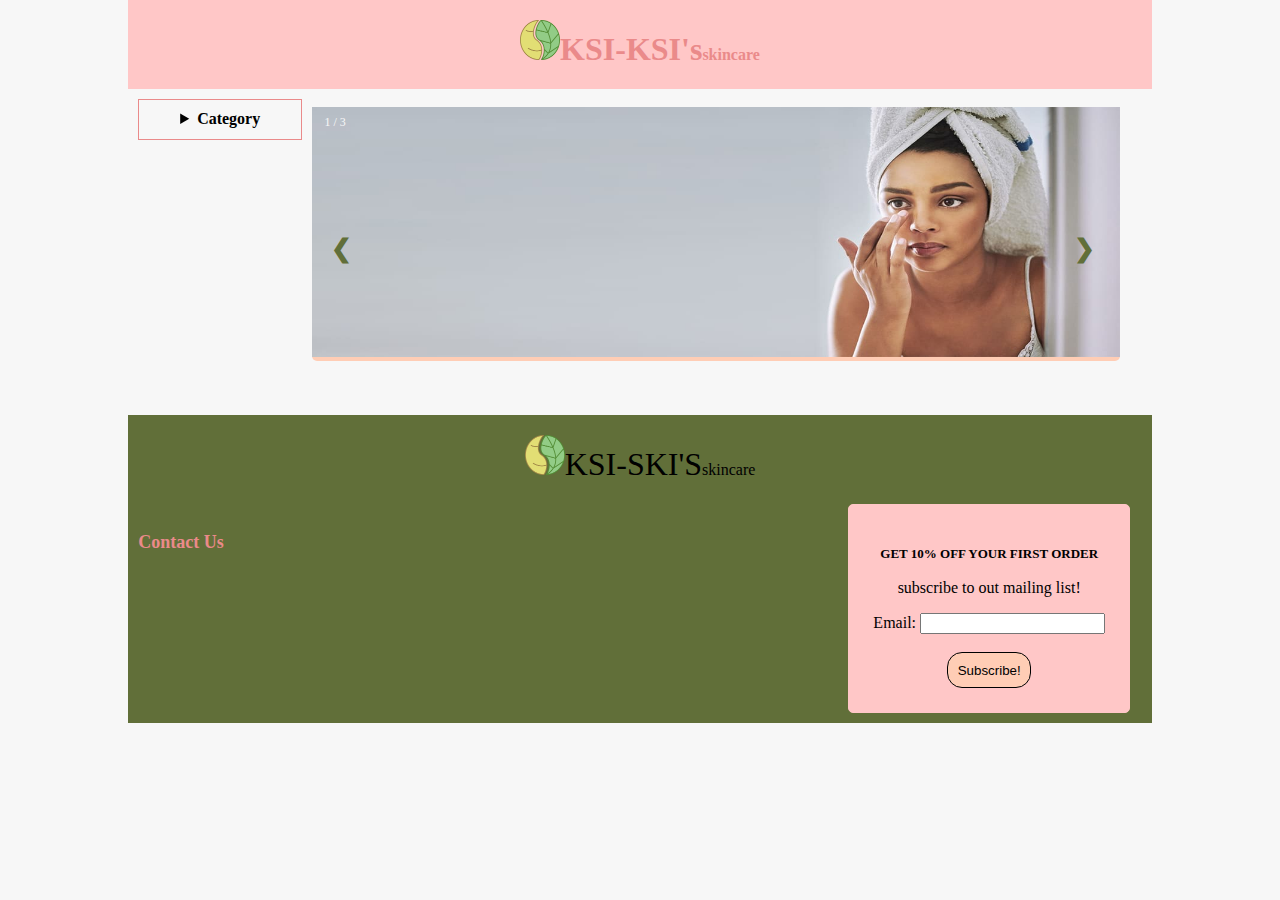
==== index.html @ af4d6da7 "New" ====
<!DOCTYPE html>
<html>
  <head>
    <meta charset="utf-8" />
    <meta name="viewport" content="width=device-width, initial-scale=1">
    <link rel="stylesheet" href="style.css" />
    <title>WEB222 Store</title>
  

  </head>
  <body>
    <div class="center">
      <header><a id="6" onclick="view(this.id)"><img src="images/logo.jpg">KSI-KSI's<small>skincare</small></a></header>
    </div>
    <div>
      <details id="category" class="box">
        <summary>Category</summary>
        <br><span><button id="1" onclick="view(this.id)">All Products</button></span><br>
        <br><span><button id="2" onclick="view(this.id)">Cleansers</button></span><br>
        <br><span><button id="3" onclick="view(this.id)">Serums</button></span><br>
        <br><span><button id="4" onclick="view(this.id)">Moisturizers</button></span><br>
        <br><span><button id="5" onclick="view(this.id)">Sunscreen</button></span>
      </details>
    </div>

    <div><br>
      <aside>
      <div class="slideshow-container" id="container">

        <div class="fade" id="mySlides">
          <div class="numbertext">1 / 3</div>
          <img src="images/skincare1.jpg">
        </div>
        
        <div class="fade" id="mySlides">
          <div class="numbertext">2 / 3</div>
          <img src="images/skincare2.jpg" >
        </div>
        
        <div class="fade" id="mySlides">
          <div class="numbertext">3 / 3</div>
          <img src="images/skincare3.jpg" >
        </div>
        <span>
          <a id="prev" onclick="plusSlides(-1)">❮</a>
          <a id="next" onclick="plusSlides(1)">❯</a>
        </span>
        </div>      
    </div>
      </aside>

      <br>
        <aside>
      <nav class="items" id="serums">
        <img src="images/AHA.jpg"/><br>
        Hyaluronic Acid<br>
        $12.99<br>
        <span class="dropdown">
          <button>More Info</button>
          <span class="dropdown-content">
            Hyaluronic acid is a moisturizing ingredient that occurs naturally in the skin.
             It attracts moisture to the skin and defends against dehydration over time. 
             It replenishes the top layers of the skin, causing it to look smoother and plumper.
             <br>Usage: day and night
          </span>
        </span>
      </nav>
      
      <nav class="items" id="serums">
        <img src="images/snailmucinserum.jpg"/><br>
        Snail Mucin<br>
        $12.99<br>
        <span class="dropdown">
          <button>More Info</button>
          <span class="dropdown-content">
            This high-concentrated essence protects the skin from moisture 
            loss while keeping the skin texture smooth and healthy. This light-weight 
            essence brings a natural glow to the skin without any residue. It is highly 
            effective for hydrating and soothing damaged skin.
              <br>Usage: day and night
          </span>
        </span>
      </nav>

      <nav class="items" id="cleansers">
        <img src="images/ceravecleanser.jpg"/><br>
        CeraVe Hydrating Cleanser<br>
        $16.99<br>
        <span class="dropdown">
          <button>More Info</button>
          <span class="dropdown-content">
            CeraVe Hydrating Facial Cleanser with hyaluronic acid cleanses and helps restore 
            the protective barrier of dry skin with three essential ceramides.
            <br>Usage: day and night
          </span>
      </nav>

      <nav class="items" id="cleansers">
        <img src="images/cryoseacleanser.jpg"/><br>
        Cryosea Icy-Cold cleanser<br>
        $30.00<br>
        <span class="dropdown">
          <button>More Info</button>
          <span class="dropdown-content">
            A cold-as-ice cleanser helps plump, retexturize and smooth out fine lines thanks to potent
             AHAs and boscia’s Cryosea© blend which firms’ skin to restore a youthful bounce-back to the
              complexion. Preferable for all skin types.
             <br>Usage: day and night
          </span>
        </span>
      </nav>

      <nav class="items" id="moisturizers">
        <img src="images/ceravemoisturizer.jpg"/><br>
        CeraVe Moisturizing Cream<br>
        $26.97<br>
        <span class="dropdown">
          <button>More Info</button>
          <span class="dropdown-content">
            Developed with dermatologists, CeraVe Moisturizing Cream effectively moisturizes 
            while helping to restore the natural skin protective barrier. This rich, non-greasy 
            cream, with 3 essential ceramides and hyaluronic acid, provides all day hydration after just one use. 
            Recognized by the Canadian Dermatology Association. With 3 essential ceramides and hyaluronic acid. 
            Formula is suitable for sensitive skin
             <br>Usage: day and night
          </span>
        </span>
      </nav>

      <nav class="items" id="sunscreen">
        <img src="images/sportsunscreen.jpg"/><br>
        Banana Boat Sport Sunscreen<br>
        $7.95<br>
        <span class="dropdown">
          <button>More Info</button>
          <span class="dropdown-content">
            Clinically Proven<br> 
            UVA/UVB  Protection <br>
            Broad Spectrum SPF 30<br>
            Superior Endurance Vs. Sweat & Water<br>
            Breathable Formula <br>
            Water Resistant (80 Minutes)<br>
            Recommended As An Effective Broad Spectrum Sunscreen <br>
            Edgewell
             <br>Usage: day only
          </span>
        </span>
      </nav>

      <nav class="items" id="moisturizers">
        <img src="images/larochemoisturizer.jpg"/><br>
        La Roche-Posay<br> double-repair moisturizer<br>
        $30.99<br>
        <span class="dropdown">
          <button>More Info</button>
          <span class="dropdown-content">
            La Roche-Posay Toleriane Double Repair Moisturizer is a daily oil-free facial moisturizer
             to help restore healthy looking skin. This Double Repair Moisturizer works in two ways. 
             Replenishes moisture for up to 48-hour hydration and helps restore skin's natural protective barrier.
             <br>Usage: day and night
          </span>
        </span>
      </nav>

      <nav class="items" id="cleansers">
        <img src="images/soyfacecleanser.jpg"/><br>
        Soy face cleanser<br>
        $20.99<br>
        <span class="dropdown">
          <button>More Info</button>
          <span class="dropdown-content">
            Light and hydrating, the clear gel performs 3-in-1 action; 
            gently dissolving stubborn makeup (even waterproof), removing impurities
             and toning your complexion. Ideal for all skin types, the pH-balanced 
             cleanser harnesses a nutrient-rich blend of soy proteins, borage seed oil, 
             soothing cucumber extract and rosewater.
             <br>Usage: day and night
          </span>
        </span>
      </nav>

      <nav class="items" id="moisturizers">
        <img src="images/spfmoisturizer.jpg"/><br>
        Jack Black <br>Double-Duty Moisturizer<br>
        $60.00<br>
        <span class="dropdown">
          <button>More Info</button>
          <span class="dropdown-content">
            This lightweight, emollient moisturizer is an advanced facial treatment 
            and broad-spectrum sunscreen in one easy-to-use product. Provides lasting hydration
             and visibly improves the skin's overall appearance while SPF 20 protection helps 
             shield skin from premature aging due to sun exposure. Jack black, superior skin care
              and shaving products for men.
             <br>Usage: day and night
          </span>
        </span>
      </nav>

      <nav class="items" id="sunscreen">
        <img src="images/sunscreenspf30.jpg"/><br>
        Sun Bum Sunscreen<br>
        $17.99<br>
        <span class="dropdown">
          <button>More Info</button>
          <span class="dropdown-content">
            This moisturizing sunscreen formula will protect your skin from harmful UVA/UVB rays while
             enriching your skin with Vitamin E, an antioxidant that helps to neutralize free radicals, 
             which are the main cause of premature skin aging.   
             <br>Usage: day only
          </span>
        </span>
      </nav>

      <nav class="items" id="sunscreen">
        <img src="images/unseensunscreen.jpg"/><br>
        Supergoop Unseen Sunscreen<br>
        $15.99<br>
        <span class="dropdown">
          <button>More Info</button>
          <span class="dropdown-content">
            The original, totally invisible, weightless, scentless sunscreen
             with SPF 40 that leaves a velvety finish.
             <br>Usage: day only
          </span>
        </span>
      </nav>

      <nav class="items" id="serums">
        <img src="images/vitamincserum.jpg"/><br>
        Clarins Double Serum<br>
        $108.00<br>
        <span class="dropdown">
          <button>More Info</button>
          <span class="dropdown-content">
            Two power-packed anti-aging serums in one! Formulated with 21 potent 
            plant extracts—including age-defying Turmeric—to visibly firm, smooth 
            and boost radiance. Performance that goes further in decoding the language
            of youth to address all visible signs of skin aging.<br>
            All ages, all ethnicities, all skin types—even the most sensitive skin. Mineral oil free.
             <br>Usage: day only
          </span>
        </span>
      </nav>
            

    </aside>

  <br><br><footer>
    <header><img src="images/logo.jpg">KSI-SKI'S<small>skincare</small></header>
    <a href="contact.html"><h3>Contact Us</h3></a>
    <form id="subscribe" action="https://formspree.io/f/xyyonndq" method="POST">
      <h4>GET 10% OFF YOUR FIRST ORDER</h4>
      <p>subscribe to out mailing list!</p>
      <label for="email">Email: </label><input name="email" type="email" id="email" required/><br><br>
      <button type="submit">Subscribe!</button>
    </form>
  </footer>
  <script src="script.js"></script>





   
  </body>
</html>
---- style.css ----
/* stylelint-disable prettier/prettier */
/** Add any CSS you need to this file. */
:root {
    --black: #000000; 
    --white: #f7f7f7;
    --green: #616f39; 
    --beige: #ffc7c7;
    --peach: #ea8a8a; 
    --brown: #a45c5c; 
    --cream: #ffcdb5;
    --yellowcream: #ffe5ab; 

}

#serums, #cleansers {
    display: none;
}

#sunscreen, #moisturizers{
    display: none;
}

*{
    box-sizing: border-box;
}

.box{
    float: left;
    padding:10px;
}

.items{
    float: left;
    margin: 2%;
    padding: 15px;
    border: 1px solid var(--green);
    border-radius: 25px;
}

button{
    border: none;
    background-color: transparent;

}

form button {
    border: 1px solid var(--black);
    border-radius: 15px;
    padding: 4%;
    background-color: var(--cream);
}

button:hover{
    background-color: var(--brown);
}

#category{
    display: inline;
    background-color: var(--white);
    text-align: left;
    color: var(--icon-color);
    border: 1px solid var(--peach);
    padding-top: 1%;
    padding-bottom: 1%;
    padding-left: 4%;
    padding-right: 4%;
    margin: 1%;
}

.center,.center a{ 
    text-align: center;
   background:var(--beige); 
}

aside{
    display:inline-block;
    text-align: center;
    padding:0%;
    background-color: var(--cream);
    width: 78.9%;
    border-radius: 5px;
}


details {
    margin: 1.3rem 0;
}

details summary {
    font-weight: bold;
    cursor: pointer;
}

header{
    font-family: 'Grape Nuts', cursive;
    font-size: xx-large;
    padding-top: 2%;
    padding-bottom: 2%;
    text-align: center;
}

footer{
    background-color: var(--green);
}

header a{
    text-align: center;
    cursor: pointer;
    float: none;
    margin-right: 0%;
    padding:0%;
}

a {
    float: left;
    color: var(--peach);
    font-weight: bold;
    text-decoration: none;
    margin-right:60%;
    padding:1%;
}

a:hover {
    color: var(--yellowcream);
    text-decoration: underline;
}

header small {
    font-size: medium;
}

body
{
    background-color: var(--white); 
    color:var(--black);  
    margin: auto;
    width: 95%;
    max-width: 1024px;

} 

img{    
    height: 250px;
    width: 200px;
    border-radius: 15px;
}

div img{
    border-radius: 0%;
    width: 100%;
}

header img{
    height:40px;
    width:40px;
}

form{
    text-align: center;
    background-color: var(--beige);
    border: 1px solid var(--beige);
    border-radius: 5px;
    display: inline-block;
    width:auto;
    padding: 24px;
    margin-bottom: 1%;
}

section form{
    padding: 10%;
    width: 80%;
    justify-content: center;
}

h4{
    font-size: small;
}

h3{
    font-size: large;
}

.hidden{
    display: none;
}

.dropdown{
    display: inline-block;
    padding:1%;
}

.dropdown-content {
    background-color: var(--yellowcream);
    display: none;
  position: absolute;
  width: 20%;
  overflow: auto;
  box-shadow: 0px 10px 10px 0px rgba(0,0,0,0.4);
}

.dropdown:hover .dropdown-content {
    display: block;
}

#mySlides {
    display: none;
}

.fade{
    animation-name: fade;
    animation-duration: 1.5s;
}


 /* Slideshow container */
.slideshow-container {
    max-width: 1000px;
    position: relative;
    margin: auto;
    background-color: transparent;
}

#container{
    display: block;
}
  
  /* Next & previous buttons */
#next {
    cursor: pointer;
    position: absolute;
    top: 40%;
    padding: 1px;
    color: var(--green);
    font-weight: bold;
    font-size: 25px;
    transition: 0.6s ease;
    user-select: none;
}

#prev{
    cursor: pointer;
    position: absolute;
    top: 40%;
    right:92%;
    padding: 1px;
    color: var(--green);
    font-weight: bold;
    font-size: 25px;
    transition: 0.6s ease;
    user-select: none;
}
  
  /* Position the "next button" to the right */
#next {
    right: 0;
    border-radius: 3px 0 0 3px;
}

span a{
      margin: 3%;
}
  
  /* On hover, add a black background color with a little bit see-through*/ 
#prev:hover, #next:hover 
{
    color: var(--black);
}
  
/* Number text (1/3 etc) */
.numbertext {
    color: var(--white);
    font-size: 12px;
    padding: 8px 12px;
    position: absolute;
    top: 0;
}
  
  
.active, .dot:hover {
    background-color: #717171;
}

@keyframes fade {
    from {opacity: .4} 
    to {opacity: 1}
}
  
/* On smaller screens, decrease text size */
  @media only screen and (max-width: 300px) {
    #prev, #next {font-size: 11px}
 }
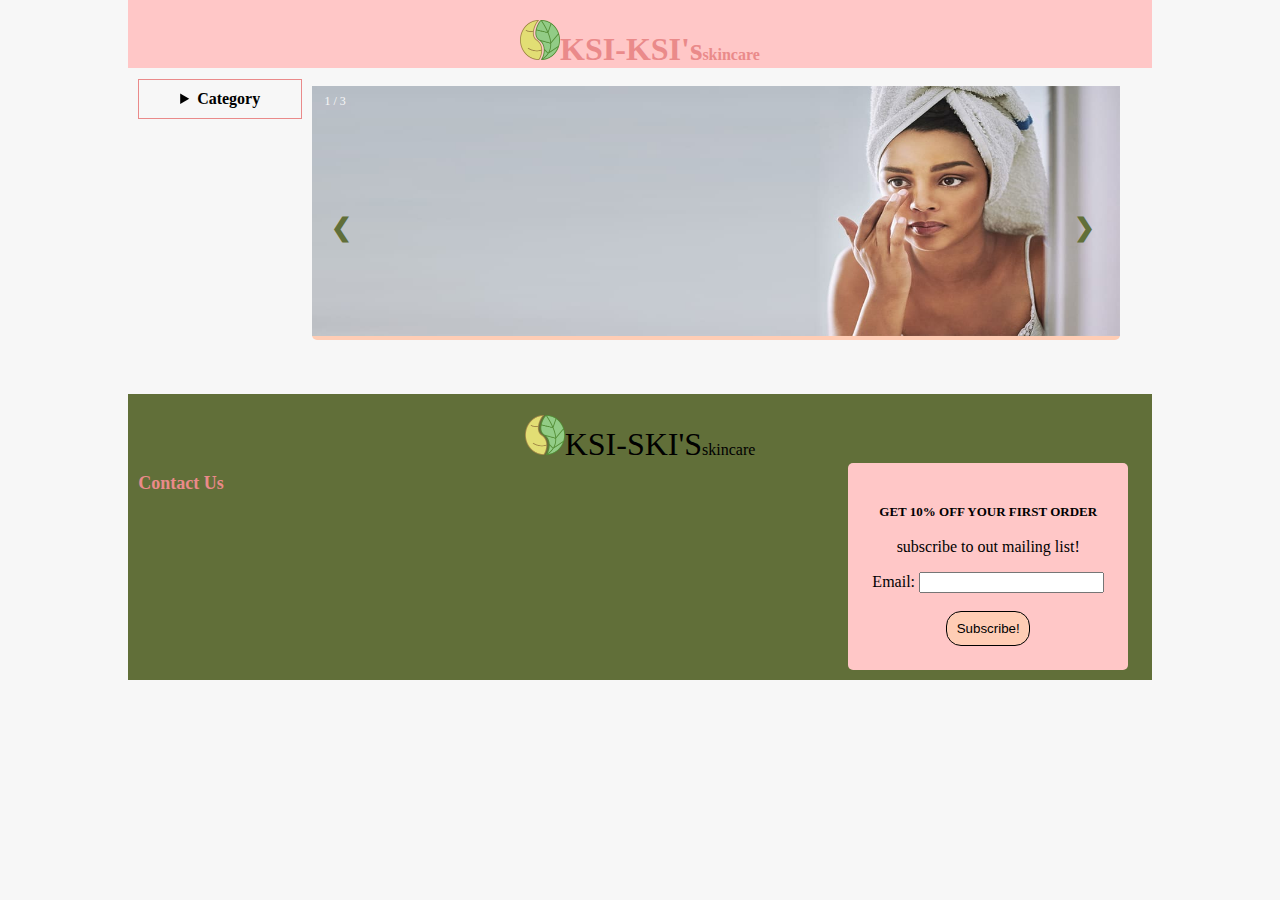
==== commit b295221c: "Update" ====
--- a/index.html
+++ b/index.html
@@ -1,266 +1,269 @@
+<!--Name: OLUTOYOSI KUTI
+STUDENT ID: 102633211
+WEB 222
+ASSIGNMENT 5 & 6-->
 <!DOCTYPE html>
 <html>
   <head>
     <meta charset="utf-8" />
-    <meta name="viewport" content="width=device-width, initial-scale=1">
+    <meta name="viewport" content="width=device-width, initial-scale=1" />
     <link rel="stylesheet" href="style.css" />
     <title>WEB222 Store</title>
-  
-
   </head>
   <body>
     <div class="center">
-      <header><a id="6" onclick="view(this.id)"><img src="images/logo.jpg">KSI-KSI's<small>skincare</small></a></header>
+      <header>
+        <a id="6" onclick="view(this.id)"
+          ><img src="images/logo.jpg" />KSI-KSI's<small>skincare</small></a
+        >
+      </header>
     </div>
     <div>
       <details id="category" class="box">
         <summary>Category</summary>
-        <br><span><button id="1" onclick="view(this.id)">All Products</button></span><br>
-        <br><span><button id="2" onclick="view(this.id)">Cleansers</button></span><br>
-        <br><span><button id="3" onclick="view(this.id)">Serums</button></span><br>
-        <br><span><button id="4" onclick="view(this.id)">Moisturizers</button></span><br>
-        <br><span><button id="5" onclick="view(this.id)">Sunscreen</button></span>
+        <br /><span><button id="1" onclick="view(this.id)">All Products</button></span><br />
+        <br /><span><button id="2" onclick="view(this.id)">Cleansers</button></span><br />
+        <br /><span><button id="3" onclick="view(this.id)">Serums</button></span><br />
+        <br /><span><button id="4" onclick="view(this.id)">Moisturizers</button></span><br />
+        <br /><span><button id="5" onclick="view(this.id)">Sunscreen</button></span>
       </details>
     </div>
 
-    <div><br>
+    <div>
+      <br />
       <aside>
-      <div class="slideshow-container" id="container">
-
-        <div class="fade" id="mySlides">
-          <div class="numbertext">1 / 3</div>
-          <img src="images/skincare1.jpg">
+        <div class="slideshow-container" id="container">
+          <div class="fade" id="mySlides">
+            <div class="numbertext">1 / 3</div>
+            <img src="images/skincare1.jpg" />
+          </div>
+
+          <div class="fade" id="mySlides">
+            <div class="numbertext">2 / 3</div>
+            <img src="images/skincare2.jpg" />
+          </div>
+
+          <div class="fade" id="mySlides">
+            <div class="numbertext">3 / 3</div>
+            <img src="images/skincare3.jpg" />
+          </div>
+          <span>
+            <a id="prev" onclick="plusSlides(-1)">❮</a>
+            <a id="next" onclick="plusSlides(1)">❯</a>
+          </span>
         </div>
-        
-        <div class="fade" id="mySlides">
-          <div class="numbertext">2 / 3</div>
-          <img src="images/skincare2.jpg" >
-        </div>
-        
-        <div class="fade" id="mySlides">
-          <div class="numbertext">3 / 3</div>
-          <img src="images/skincare3.jpg" >
-        </div>
-        <span>
-          <a id="prev" onclick="plusSlides(-1)">❮</a>
-          <a id="next" onclick="plusSlides(1)">❯</a>
-        </span>
-        </div>      
+      </aside>
     </div>
-      </aside>
-
-      <br>
-        <aside>
+
+    <br />
+    <aside>
       <nav class="items" id="serums">
-        <img src="images/AHA.jpg"/><br>
-        Hyaluronic Acid<br>
-        $12.99<br>
-        <span class="dropdown">
-          <button>More Info</button>
-          <span class="dropdown-content">
-            Hyaluronic acid is a moisturizing ingredient that occurs naturally in the skin.
-             It attracts moisture to the skin and defends against dehydration over time. 
-             It replenishes the top layers of the skin, causing it to look smoother and plumper.
-             <br>Usage: day and night
-          </span>
-        </span>
-      </nav>
-      
+        <img src="images/AHA.jpg" /><br />
+        Hyaluronic Acid<br />
+        $12.99<br />
+        <span class="dropdown">
+          <button>More Info</button>
+          <span class="dropdown-content">
+            Hyaluronic acid is a moisturizing ingredient that occurs naturally in the skin. It
+            attracts moisture to the skin and defends against dehydration over time. It replenishes
+            the top layers of the skin, causing it to look smoother and plumper.
+            <br />Usage: day and night
+          </span>
+        </span>
+      </nav>
+
       <nav class="items" id="serums">
-        <img src="images/snailmucinserum.jpg"/><br>
-        Snail Mucin<br>
-        $12.99<br>
-        <span class="dropdown">
-          <button>More Info</button>
-          <span class="dropdown-content">
-            This high-concentrated essence protects the skin from moisture 
-            loss while keeping the skin texture smooth and healthy. This light-weight 
-            essence brings a natural glow to the skin without any residue. It is highly 
-            effective for hydrating and soothing damaged skin.
-              <br>Usage: day and night
+        <img src="images/snailmucinserum.jpg" /><br />
+        Snail Mucin<br />
+        $12.99<br />
+        <span class="dropdown">
+          <button>More Info</button>
+          <span class="dropdown-content">
+            This high-concentrated essence protects the skin from moisture loss while keeping the
+            skin texture smooth and healthy. This light-weight essence brings a natural glow to the
+            skin without any residue. It is highly effective for hydrating and soothing damaged
+            skin.
+            <br />Usage: day and night
           </span>
         </span>
       </nav>
 
       <nav class="items" id="cleansers">
-        <img src="images/ceravecleanser.jpg"/><br>
-        CeraVe Hydrating Cleanser<br>
-        $16.99<br>
-        <span class="dropdown">
-          <button>More Info</button>
-          <span class="dropdown-content">
-            CeraVe Hydrating Facial Cleanser with hyaluronic acid cleanses and helps restore 
-            the protective barrier of dry skin with three essential ceramides.
-            <br>Usage: day and night
-          </span>
+        <img src="images/ceravecleanser.jpg" /><br />
+        CeraVe Hydrating Cleanser<br />
+        $16.99<br />
+        <span class="dropdown">
+          <button>More Info</button>
+          <span class="dropdown-content">
+            CeraVe Hydrating Facial Cleanser with hyaluronic acid cleanses and helps restore the
+            protective barrier of dry skin with three essential ceramides.
+            <br />Usage: day and night
+          </span>
+        </span>
       </nav>
 
       <nav class="items" id="cleansers">
-        <img src="images/cryoseacleanser.jpg"/><br>
-        Cryosea Icy-Cold cleanser<br>
-        $30.00<br>
-        <span class="dropdown">
-          <button>More Info</button>
-          <span class="dropdown-content">
-            A cold-as-ice cleanser helps plump, retexturize and smooth out fine lines thanks to potent
-             AHAs and boscia’s Cryosea© blend which firms’ skin to restore a youthful bounce-back to the
-              complexion. Preferable for all skin types.
-             <br>Usage: day and night
+        <img src="images/cryoseacleanser.jpg" /><br />
+        Cryosea Icy-Cold cleanser<br />
+        $30.00<br />
+        <span class="dropdown">
+          <button>More Info</button>
+          <span class="dropdown-content">
+            A cold-as-ice cleanser helps plump, retexturize and smooth out fine lines thanks to
+            potent AHAs and boscia’s Cryosea© blend which firms’ skin to restore a youthful
+            bounce-back to the complexion. Preferable for all skin types.
+            <br />Usage: day and night
           </span>
         </span>
       </nav>
 
       <nav class="items" id="moisturizers">
-        <img src="images/ceravemoisturizer.jpg"/><br>
-        CeraVe Moisturizing Cream<br>
-        $26.97<br>
-        <span class="dropdown">
-          <button>More Info</button>
-          <span class="dropdown-content">
-            Developed with dermatologists, CeraVe Moisturizing Cream effectively moisturizes 
-            while helping to restore the natural skin protective barrier. This rich, non-greasy 
-            cream, with 3 essential ceramides and hyaluronic acid, provides all day hydration after just one use. 
-            Recognized by the Canadian Dermatology Association. With 3 essential ceramides and hyaluronic acid. 
-            Formula is suitable for sensitive skin
-             <br>Usage: day and night
+        <img src="images/ceravemoisturizer.jpg" /><br />
+        CeraVe Moisturizing Cream<br />
+        $26.97<br />
+        <span class="dropdown">
+          <button>More Info</button>
+          <span class="dropdown-content">
+            Developed with dermatologists, CeraVe Moisturizing Cream effectively moisturizes while
+            helping to restore the natural skin protective barrier. This rich, non-greasy cream,
+            with 3 essential ceramides and hyaluronic acid, provides all day hydration after just
+            one use. Recognized by the Canadian Dermatology Association. With 3 essential ceramides
+            and hyaluronic acid. Formula is suitable for sensitive skin
+            <br />Usage: day and night
           </span>
         </span>
       </nav>
 
       <nav class="items" id="sunscreen">
-        <img src="images/sportsunscreen.jpg"/><br>
-        Banana Boat Sport Sunscreen<br>
-        $7.95<br>
-        <span class="dropdown">
-          <button>More Info</button>
-          <span class="dropdown-content">
-            Clinically Proven<br> 
-            UVA/UVB  Protection <br>
-            Broad Spectrum SPF 30<br>
-            Superior Endurance Vs. Sweat & Water<br>
-            Breathable Formula <br>
-            Water Resistant (80 Minutes)<br>
-            Recommended As An Effective Broad Spectrum Sunscreen <br>
+        <img src="images/sportsunscreen.jpg" /><br />
+        Banana Boat Sport Sunscreen<br />
+        $7.95<br />
+        <span class="dropdown">
+          <button>More Info</button>
+          <span class="dropdown-content">
+            Clinically Proven<br />
+            UVA/UVB Protection <br />
+            Broad Spectrum SPF 30<br />
+            Superior Endurance Vs. Sweat & Water<br />
+            Breathable Formula <br />
+            Water Resistant (80 Minutes)<br />
+            Recommended As An Effective Broad Spectrum Sunscreen <br />
             Edgewell
-             <br>Usage: day only
+            <br />Usage: day only
           </span>
         </span>
       </nav>
 
       <nav class="items" id="moisturizers">
-        <img src="images/larochemoisturizer.jpg"/><br>
-        La Roche-Posay<br> double-repair moisturizer<br>
-        $30.99<br>
-        <span class="dropdown">
-          <button>More Info</button>
-          <span class="dropdown-content">
-            La Roche-Posay Toleriane Double Repair Moisturizer is a daily oil-free facial moisturizer
-             to help restore healthy looking skin. This Double Repair Moisturizer works in two ways. 
-             Replenishes moisture for up to 48-hour hydration and helps restore skin's natural protective barrier.
-             <br>Usage: day and night
+        <img src="images/larochemoisturizer.jpg" /><br />
+        La Roche-Posay<br />
+        double-repair moisturizer<br />
+        $30.99<br />
+        <span class="dropdown">
+          <button>More Info</button>
+          <span class="dropdown-content">
+            La Roche-Posay Toleriane Double Repair Moisturizer is a daily oil-free facial
+            moisturizer to help restore healthy looking skin. This Double Repair Moisturizer works
+            in two ways. Replenishes moisture for up to 48-hour hydration and helps restore skin's
+            natural protective barrier.
+            <br />Usage: day and night
           </span>
         </span>
       </nav>
 
       <nav class="items" id="cleansers">
-        <img src="images/soyfacecleanser.jpg"/><br>
-        Soy face cleanser<br>
-        $20.99<br>
-        <span class="dropdown">
-          <button>More Info</button>
-          <span class="dropdown-content">
-            Light and hydrating, the clear gel performs 3-in-1 action; 
-            gently dissolving stubborn makeup (even waterproof), removing impurities
-             and toning your complexion. Ideal for all skin types, the pH-balanced 
-             cleanser harnesses a nutrient-rich blend of soy proteins, borage seed oil, 
-             soothing cucumber extract and rosewater.
-             <br>Usage: day and night
+        <img src="images/soyfacecleanser.jpg" /><br />
+        Soy face cleanser<br />
+        $20.99<br />
+        <span class="dropdown">
+          <button>More Info</button>
+          <span class="dropdown-content">
+            Light and hydrating, the clear gel performs 3-in-1 action; gently dissolving stubborn
+            makeup (even waterproof), removing impurities and toning your complexion. Ideal for all
+            skin types, the pH-balanced cleanser harnesses a nutrient-rich blend of soy proteins,
+            borage seed oil, soothing cucumber extract and rosewater.
+            <br />Usage: day and night
           </span>
         </span>
       </nav>
 
       <nav class="items" id="moisturizers">
-        <img src="images/spfmoisturizer.jpg"/><br>
-        Jack Black <br>Double-Duty Moisturizer<br>
-        $60.00<br>
-        <span class="dropdown">
-          <button>More Info</button>
-          <span class="dropdown-content">
-            This lightweight, emollient moisturizer is an advanced facial treatment 
-            and broad-spectrum sunscreen in one easy-to-use product. Provides lasting hydration
-             and visibly improves the skin's overall appearance while SPF 20 protection helps 
-             shield skin from premature aging due to sun exposure. Jack black, superior skin care
-              and shaving products for men.
-             <br>Usage: day and night
+        <img src="images/spfmoisturizer.jpg" /><br />
+        Jack Black <br />Double-Duty Moisturizer<br />
+        $60.00<br />
+        <span class="dropdown">
+          <button>More Info</button>
+          <span class="dropdown-content">
+            This lightweight, emollient moisturizer is an advanced facial treatment and
+            broad-spectrum sunscreen in one easy-to-use product. Provides lasting hydration and
+            visibly improves the skin's overall appearance while SPF 20 protection helps shield skin
+            from premature aging due to sun exposure. Jack black, superior skin care and shaving
+            products for men.
+            <br />Usage: day and night
           </span>
         </span>
       </nav>
 
       <nav class="items" id="sunscreen">
-        <img src="images/sunscreenspf30.jpg"/><br>
-        Sun Bum Sunscreen<br>
-        $17.99<br>
-        <span class="dropdown">
-          <button>More Info</button>
-          <span class="dropdown-content">
-            This moisturizing sunscreen formula will protect your skin from harmful UVA/UVB rays while
-             enriching your skin with Vitamin E, an antioxidant that helps to neutralize free radicals, 
-             which are the main cause of premature skin aging.   
-             <br>Usage: day only
+        <img src="images/sunscreenspf30.jpg" /><br />
+        Sun Bum Sunscreen<br />
+        $17.99<br />
+        <span class="dropdown">
+          <button>More Info</button>
+          <span class="dropdown-content">
+            This moisturizing sunscreen formula will protect your skin from harmful UVA/UVB rays
+            while enriching your skin with Vitamin E, an antioxidant that helps to neutralize free
+            radicals, which are the main cause of premature skin aging.
+            <br />Usage: day only
           </span>
         </span>
       </nav>
 
       <nav class="items" id="sunscreen">
-        <img src="images/unseensunscreen.jpg"/><br>
-        Supergoop Unseen Sunscreen<br>
-        $15.99<br>
-        <span class="dropdown">
-          <button>More Info</button>
-          <span class="dropdown-content">
-            The original, totally invisible, weightless, scentless sunscreen
-             with SPF 40 that leaves a velvety finish.
-             <br>Usage: day only
+        <img src="images/unseensunscreen.jpg" /><br />
+        Supergoop Unseen Sunscreen<br />
+        $15.99<br />
+        <span class="dropdown">
+          <button>More Info</button>
+          <span class="dropdown-content">
+            The original, totally invisible, weightless, scentless sunscreen with SPF 40 that leaves
+            a velvety finish.
+            <br />Usage: day only
           </span>
         </span>
       </nav>
 
       <nav class="items" id="serums">
-        <img src="images/vitamincserum.jpg"/><br>
-        Clarins Double Serum<br>
-        $108.00<br>
-        <span class="dropdown">
-          <button>More Info</button>
-          <span class="dropdown-content">
-            Two power-packed anti-aging serums in one! Formulated with 21 potent 
-            plant extracts—including age-defying Turmeric—to visibly firm, smooth 
-            and boost radiance. Performance that goes further in decoding the language
-            of youth to address all visible signs of skin aging.<br>
-            All ages, all ethnicities, all skin types—even the most sensitive skin. Mineral oil free.
-             <br>Usage: day only
-          </span>
-        </span>
-      </nav>
-            
-
+        <img src="images/vitamincserum.jpg" /><br />
+        Clarins Double Serum<br />
+        $108.00<br />
+        <span class="dropdown">
+          <button>More Info</button>
+          <span class="dropdown-content">
+            Two power-packed anti-aging serums in one! Formulated with 21 potent plant
+            extracts—including age-defying Turmeric—to visibly firm, smooth and boost radiance.
+            Performance that goes further in decoding the language of youth to address all visible
+            signs of skin aging.<br />
+            All ages, all ethnicities, all skin types—even the most sensitive skin. Mineral oil
+            free.
+            <br />Usage: day only
+          </span>
+        </span>
+      </nav>
     </aside>
 
-  <br><br><footer>
-    <header><img src="images/logo.jpg">KSI-SKI'S<small>skincare</small></header>
-    <a href="contact.html"><h3>Contact Us</h3></a>
-    <form id="subscribe" action="https://formspree.io/f/xyyonndq" method="POST">
-      <h4>GET 10% OFF YOUR FIRST ORDER</h4>
-      <p>subscribe to out mailing list!</p>
-      <label for="email">Email: </label><input name="email" type="email" id="email" required/><br><br>
-      <button type="submit">Subscribe!</button>
-    </form>
-  </footer>
-  <script src="script.js"></script>
-
-
-
-
-
-   
+    <br /><br />
+    <footer>
+      <header><img src="images/logo.jpg" />KSI-SKI'S<small>skincare</small></header>
+      <a href="contact.html"><h3>Contact Us</h3></a>
+      <form id="subscribe" action="https://formspree.io/f/xyyonndq" method="POST">
+        <h4>GET 10% OFF YOUR FIRST ORDER</h4>
+        <p>subscribe to out mailing list!</p>
+        <label for="email">Email: </label
+        ><input name="email" type="email" id="email" required /><br /><br />
+        <button type="submit">Subscribe!</button>
+      </form>
+    </footer>
+    <script src="script.js"></script>
   </body>
 </html>
--- a/style.css
+++ b/style.css
@@ -1,291 +1,303 @@
 /* stylelint-disable prettier/prettier */
 /** Add any CSS you need to this file. */
+/** Add any JavaScript you need to this file. */
+/**Name: OLUTOYOSI KUTI
+STUDENT ID: 102633211
+WEB 222
+ASSIGNMENT 5 & 6**/
 :root {
-    --black: #000000; 
-    --white: #f7f7f7;
-    --green: #616f39; 
-    --beige: #ffc7c7;
-    --peach: #ea8a8a; 
-    --brown: #a45c5c; 
-    --cream: #ffcdb5;
-    --yellowcream: #ffe5ab; 
-
-}
-
-#serums, #cleansers {
-    display: none;
-}
-
-#sunscreen, #moisturizers{
-    display: none;
-}
-
-*{
-    box-sizing: border-box;
-}
-
-.box{
-    float: left;
-    padding:10px;
-}
-
-.items{
-    float: left;
-    margin: 2%;
-    padding: 15px;
-    border: 1px solid var(--green);
-    border-radius: 25px;
-}
-
-button{
-    border: none;
-    background-color: transparent;
-
+  --black: #000000;
+  --white: #f7f7f7;
+  --green: #616f39;
+  --beige: #ffc7c7;
+  --peach: #ea8a8a;
+  --brown: #a45c5c;
+  --cream: #ffcdb5;
+  --yellowcream: #ffe5ab;
+}
+
+#serums,
+#cleansers {
+  display: none;
+}
+
+#sunscreen,
+#moisturizers {
+  display: none;
+}
+
+* {
+  box-sizing: border-box;
+}
+
+.box {
+  float: left;
+  padding: 10px;
+}
+
+.items {
+  float: left;
+  margin: 2%;
+  padding: 15px;
+  border: 1px solid var(--green);
+  border-radius: 25px;
+}
+
+button {
+  border: none;
+  background-color: transparent;
 }
 
 form button {
-    border: 1px solid var(--black);
-    border-radius: 15px;
-    padding: 4%;
-    background-color: var(--cream);
-}
-
-button:hover{
-    background-color: var(--brown);
-}
-
-#category{
-    display: inline;
-    background-color: var(--white);
-    text-align: left;
-    color: var(--icon-color);
-    border: 1px solid var(--peach);
-    padding-top: 1%;
-    padding-bottom: 1%;
-    padding-left: 4%;
-    padding-right: 4%;
-    margin: 1%;
-}
-
-.center,.center a{ 
-    text-align: center;
-   background:var(--beige); 
-}
-
-aside{
-    display:inline-block;
-    text-align: center;
-    padding:0%;
-    background-color: var(--cream);
-    width: 78.9%;
-    border-radius: 5px;
-}
-
+  border: 1px solid var(--black);
+  border-radius: 15px;
+  padding: 4%;
+  background-color: var(--cream);
+}
+
+button:hover {
+  background-color: var(--brown);
+}
+
+#category {
+  display: inline;
+  background-color: var(--white);
+  text-align: left;
+  color: var(--icon-color);
+  border: 1px solid var(--peach);
+  padding-top: 1%;
+  padding-bottom: 1%;
+  padding-left: 4%;
+  padding-right: 4%;
+  margin: 1%;
+}
+
+.center,
+.center a {
+  text-align: center;
+  background: var(--beige);
+}
+
+aside {
+  display: inline-block;
+  text-align: center;
+  padding: 0%;
+  background-color: var(--cream);
+  width: 78.9%;
+  border-radius: 5px;
+}
 
 details {
-    margin: 1.3rem 0;
+  margin: 1.3rem 0;
 }
 
 details summary {
-    font-weight: bold;
-    cursor: pointer;
-}
-
-header{
-    font-family: 'Grape Nuts', cursive;
-    font-size: xx-large;
-    padding-top: 2%;
-    padding-bottom: 2%;
-    text-align: center;
-}
-
-footer{
-    background-color: var(--green);
-}
-
-header a{
-    text-align: center;
-    cursor: pointer;
-    float: none;
-    margin-right: 0%;
-    padding:0%;
+  font-weight: bold;
+  cursor: pointer;
+}
+
+header {
+  font-family: 'Grape Nuts', cursive;
+  font-size: xx-large;
+  padding-top: 2%;
+  text-align: center;
+}
+
+footer {
+  background-color: var(--green);
+  padding: 0%;
+  margin: 0%;
+}
+
+header a {
+  text-align: center;
+  cursor: pointer;
+  float: none;
+  margin-right: 0%;
+  padding: 0%;
 }
 
 a {
-    float: left;
-    color: var(--peach);
-    font-weight: bold;
-    text-decoration: none;
-    margin-right:60%;
-    padding:1%;
+  float: left;
+  color: var(--peach);
+  font-weight: bold;
+  text-decoration: none;
+  margin-right: 60%;
+  padding: 1%;
 }
 
 a:hover {
-    color: var(--yellowcream);
-    text-decoration: underline;
+  color: var(--yellowcream);
+  text-decoration: underline;
 }
 
 header small {
-    font-size: medium;
-}
-
-body
-{
-    background-color: var(--white); 
-    color:var(--black);  
-    margin: auto;
-    width: 95%;
-    max-width: 1024px;
-
-} 
-
-img{    
-    height: 250px;
-    width: 200px;
-    border-radius: 15px;
-}
-
-div img{
-    border-radius: 0%;
-    width: 100%;
-}
-
-header img{
-    height:40px;
-    width:40px;
-}
-
-form{
-    text-align: center;
-    background-color: var(--beige);
-    border: 1px solid var(--beige);
-    border-radius: 5px;
-    display: inline-block;
-    width:auto;
-    padding: 24px;
-    margin-bottom: 1%;
-}
-
-section form{
-    padding: 10%;
-    width: 80%;
-    justify-content: center;
-}
-
-h4{
-    font-size: small;
-}
-
-h3{
-    font-size: large;
-}
-
-.hidden{
-    display: none;
-}
-
-.dropdown{
-    display: inline-block;
-    padding:1%;
+  font-size: medium;
+}
+
+body {
+  background-color: var(--white);
+  color: var(--black);
+  margin: auto;
+  width: 95%;
+  max-width: 1024px;
+}
+
+img {
+  height: 250px;
+  width: 200px;
+  border-radius: 15px;
+}
+
+div img {
+  border-radius: 0%;
+  width: 100%;
+}
+
+header img {
+  height: 40px;
+  width: 40px;
+}
+
+form {
+  text-align: center;
+  background-color: var(--beige);
+  border-radius: 5px;
+  display: inline-block;
+  padding: 24px;
+  margin-bottom: 1%;
+}
+
+section form {
+  padding: 10%;
+  width: 80%;
+  background-color: var(--yellowcream);
+  justify-content: center;
+  margin-left: 10%;
+}
+
+h4 {
+  font-size: small;
+}
+
+h3 {
+  font-size: large;
+  margin: 0%;
+  padding: 0%;
+}
+
+.hidden {
+  display: none;
+}
+
+.dropdown {
+  display: inline-block;
+  padding: 1%;
 }
 
 .dropdown-content {
-    background-color: var(--yellowcream);
-    display: none;
+  background-color: var(--yellowcream);
+  display: none;
   position: absolute;
   width: 20%;
   overflow: auto;
-  box-shadow: 0px 10px 10px 0px rgba(0,0,0,0.4);
+  box-shadow: 0px 10px 10px 0px rgba(0, 0, 0, 0.4);
 }
 
 .dropdown:hover .dropdown-content {
-    display: block;
+  display: block;
 }
 
 #mySlides {
-    display: none;
-}
-
-.fade{
-    animation-name: fade;
-    animation-duration: 1.5s;
-}
-
-
- /* Slideshow container */
+  display: none;
+}
+
+.fade {
+  animation-name: fade;
+  animation-duration: 1.5s;
+}
+
+/* Slideshow container */
 .slideshow-container {
-    max-width: 1000px;
-    position: relative;
-    margin: auto;
-    background-color: transparent;
-}
-
-#container{
-    display: block;
-}
-  
-  /* Next & previous buttons */
+  max-width: 1000px;
+  position: relative;
+  margin: auto;
+  background-color: transparent;
+}
+
+#container {
+  display: block;
+}
+
+/* Next & previous buttons */
 #next {
-    cursor: pointer;
-    position: absolute;
-    top: 40%;
-    padding: 1px;
-    color: var(--green);
-    font-weight: bold;
-    font-size: 25px;
-    transition: 0.6s ease;
-    user-select: none;
-}
-
-#prev{
-    cursor: pointer;
-    position: absolute;
-    top: 40%;
-    right:92%;
-    padding: 1px;
-    color: var(--green);
-    font-weight: bold;
-    font-size: 25px;
-    transition: 0.6s ease;
-    user-select: none;
-}
-  
-  /* Position the "next button" to the right */
+  cursor: pointer;
+  position: absolute;
+  top: 40%;
+  padding: 1px;
+  color: var(--green);
+  font-weight: bold;
+  font-size: 25px;
+  transition: 0.6s ease;
+  user-select: none;
+}
+
+#prev {
+  cursor: pointer;
+  position: absolute;
+  top: 40%;
+  right: 92%;
+  padding: 1px;
+  color: var(--green);
+  font-weight: bold;
+  font-size: 25px;
+  transition: 0.6s ease;
+  user-select: none;
+}
+
+/* Position the "next button" to the right */
 #next {
-    right: 0;
-    border-radius: 3px 0 0 3px;
-}
-
-span a{
-      margin: 3%;
-}
-  
-  /* On hover, add a black background color with a little bit see-through*/ 
-#prev:hover, #next:hover 
-{
-    color: var(--black);
-}
-  
+  right: 0;
+  border-radius: 3px 0 0 3px;
+}
+
+span a {
+  margin: 3%;
+}
+
+/* On hover, add a black background color with a little bit see-through*/
+#prev:hover,
+#next:hover {
+  color: var(--black);
+}
+
 /* Number text (1/3 etc) */
 .numbertext {
-    color: var(--white);
-    font-size: 12px;
-    padding: 8px 12px;
-    position: absolute;
-    top: 0;
-}
-  
-  
-.active, .dot:hover {
-    background-color: #717171;
+  color: var(--white);
+  font-size: 12px;
+  padding: 8px 12px;
+  position: absolute;
+  top: 0;
+}
+
+.active,
+.dot:hover {
+  background-color: #717171;
 }
 
 @keyframes fade {
-    from {opacity: .4} 
-    to {opacity: 1}
-}
-  
+  from {
+    opacity: 0.4;
+  }
+  to {
+    opacity: 1;
+  }
+}
+
 /* On smaller screens, decrease text size */
-  @media only screen and (max-width: 300px) {
-    #prev, #next {font-size: 11px}
- } +@media only screen and (max-width: 300px) {
+  #prev,
+  #next {
+    font-size: 11px;
+  }
+}
